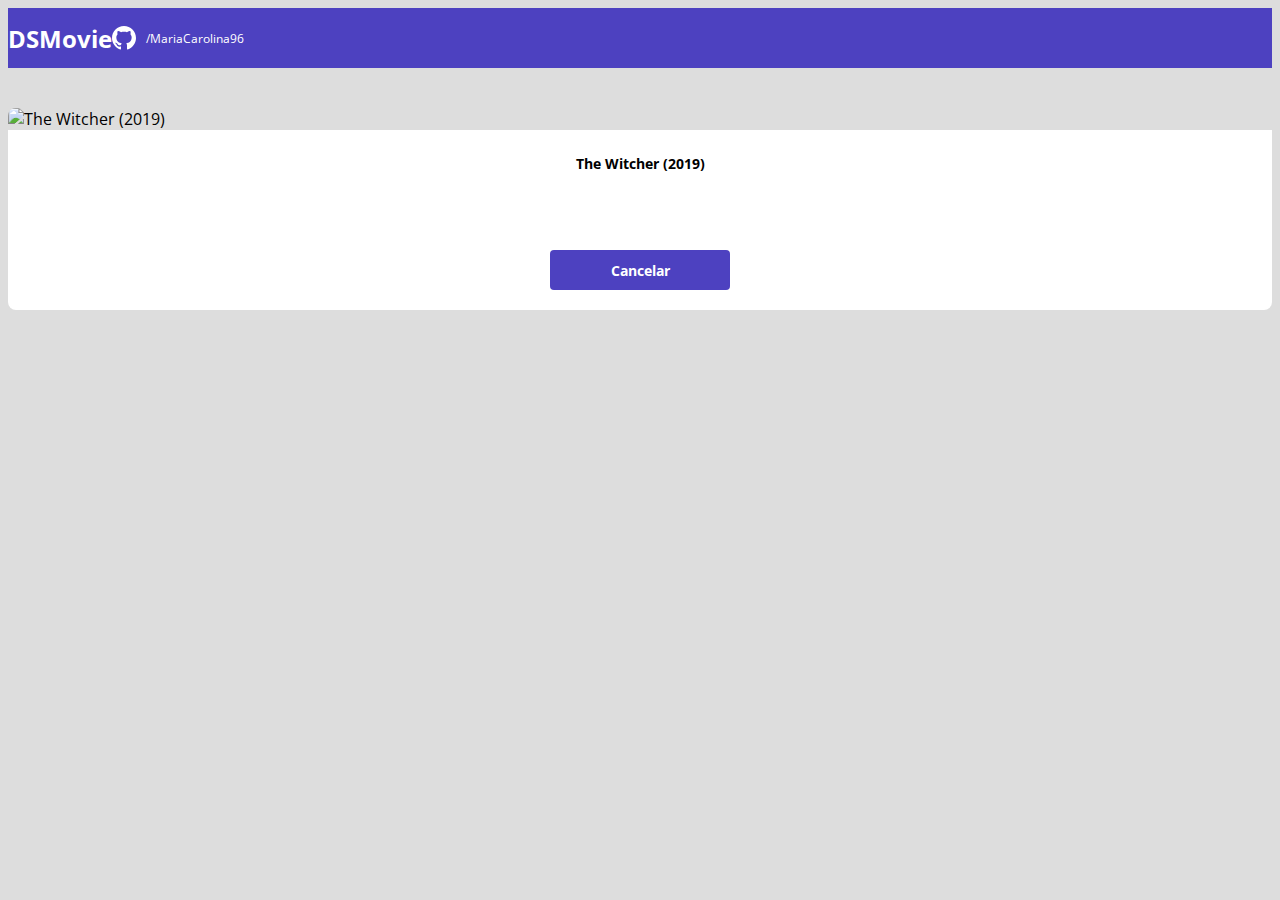
==== form.html @ b4f91dfc "Formulário PARTE 1" ====
<!DOCTYPE html>
<html lang="pt-br">
  <head>
    <meta charset="UTF-8" />
    <meta http-equiv="X-UA-Compatible" content="IE=edge" />
    <meta name="viewport" content="width=device-width, initial-scale=1.0" />
    <title>DSMovie</title>

    <link
      href="https://cdn.jsdelivr.net/npm/bootstrap@5.2.0-beta1/dist/css/bootstrap.min.css"
      rel="stylesheet"
      integrity="sha384-0evHe/X+R7YkIZDRvuzKMRqM+OrBnVFBL6DOitfPri4tjfHxaWutUpFmBp4vmVor"
      crossorigin="anonymous"
    />

    <link rel="stylesheet" href="css/styles.css" />
  </head>
  <body>
    <header>
      <nav class="container">
        <h1>DSMovie</h1>
        <div class="dsmovie-contact-container">
          <img src="img/github.svg" alt="Github" />
          <a href="https://github.com/MariaCarolina96">/MariaCarolina96</a>
        </div>
      </nav>
    </header>

    <main>
      <section id="dsmovie-form-section">
        <div class="container dsmovie-form-container">
          <div>
            <div class="dsmovie-card">
              <img
                src="https://www.themoviedb.org/t/p/w533_and_h300_bestv2/jBJWaqoSCiARWtfV0GlqHrcdidd.jpg"
                alt="The Witcher (2019)"
              />
              <div class="dsmovie-card-description">
                <h3>The Witcher (2019)</h3>
                <a class="dsmovie-btn" href="index.html">Cancelar</a>
              </div>
            </div>
          </div>
        </div>
      </section>
    </main>
  </body>
</html>
---- css/styles.css ----
@import url("https://fonts.googleapis.com/css2?family=Open+Sans:wght@300;400;700&display=swap");

/* Criando variáveis para mudar tudo e não ter que ir até lá*/
:root {
  --bg-gray: #ddd;
  --text-gray: #4a4a4a;
  --color-primary: #4d41c0;
  --white: #fff;
}

/*Mudando a fonte de toda a página para Open Sans com o google fontes */
* {
  font-family: "Open Sans", sans-serif;
}

html,
body {
  background-color: var(--bg-gray); /*plano de fundo cinza*/
}

/* Mudando os itens da parte superior - onde navegamos */
header {
  background-color: var(--color-primary); /*cor da área roxo*/
  color: var(--white); /*texto em branco*/
  height: 60px;
  display: flex;
  align-items: center; /*alinhar o texto no centro*/
}

nav {
  display: flex;
  align-items: center;
  justify-content: space-between;
}

/* Quando tiver um nav e um h1 dentro dele*/
nav h1 {
  font-size: 24px;
  font-weight: 700;
}

nav a {
  font-size: 12px;
  font-weight: 400;
}

/* a - Mudando a Cor da navegação
a:hover - é quando você passa o mouse por cima e fica com uma cor diferente
none - nenhuma
*/
a,
a:hover {
  text-decoration: none;
  color: unset;
}

/*Quando é classe você seleciona ele com o .*/
.dsmovie-contact-container {
  display: flex;
  align-items: center;
}

.dsmovie-contact-container img {
  margin-right: 10px; /*Separação do texto com a imagem*/
}

/*id usa #*/
#dsmovie-card-list {
  padding: 40px 0px;
}

.dsmovie-card {
  width: 100%;
}

.dsmovie-card img {
  width: 100%; /*tamanho da imagem de 100% de onde está - sem passar*/
  border-radius: 8px 8px 0 0; /*faz sentido horario - começa por cima*/
}

.dsmovie-card-description {
  background-color: var(--white);
  padding: 10px 20px 20px 20px;
  display: flex;
  flex-direction: column; /*eixo em vertical - itens em coluna*/
  align-items: center; /*alinhar os elementos ao centro*/
  justify-content: space-between;
  border-radius: 0 0 8px 8px;
  min-height: 150px;
}

.dsmovie-card-description h3 {
  font-size: 14px;
  font-weight: 700;
  margin-bottom: 25px;
  text-align: center;
}

.dsmovie-btn,
.dsmovie-btn:hover {
  width: 180px; /*largura*/
  height: 40px; /*altura*/
  background-color: var(--color-primary);
  color: var(--white);
  font-size: 14px;
  font-weight: 700; /*tamanho da letra/fonte*/
  display: flex;
  align-items: center;
  justify-content: center;
  border-radius: 4px;
}

/*Formatando o form.html*/
.dsmovie-form-container {
  padding: 40px 0; /*espaçamento interno*/ /*Vertical - Horizontal*/
}
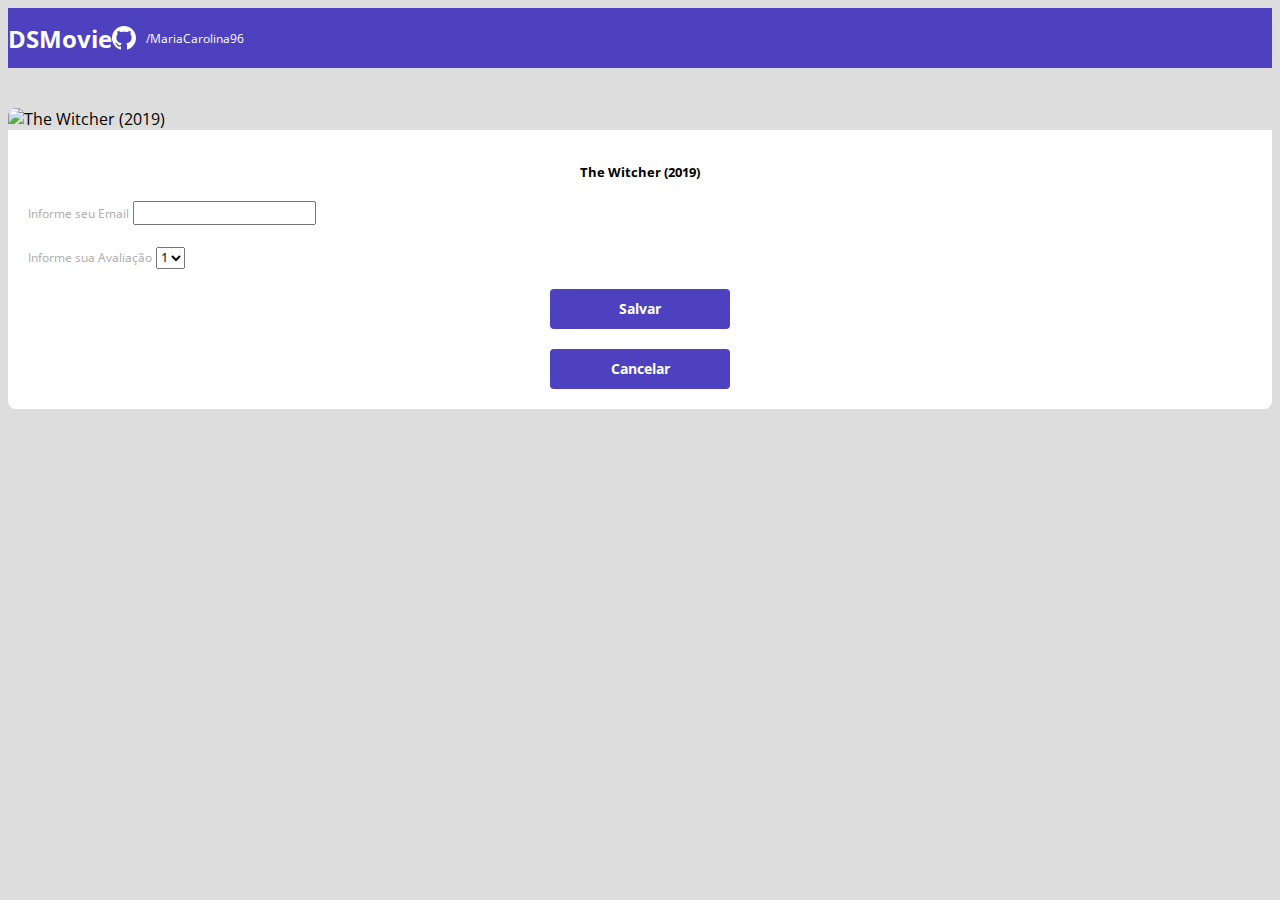
==== commit 037c5196: "Formulário PARTE 2" ====
--- a/form.html
+++ b/form.html
@@ -35,9 +35,28 @@
                 src="https://www.themoviedb.org/t/p/w533_and_h300_bestv2/jBJWaqoSCiARWtfV0GlqHrcdidd.jpg"
                 alt="The Witcher (2019)"
               />
-              <div class="dsmovie-card-description">
+              <div class="dsmovie-form-description">
                 <h3>The Witcher (2019)</h3>
-                <a class="dsmovie-btn" href="index.html">Cancelar</a>
+                <form class="dsmovie-form">
+                  <div class="form-group dsmovie-form-group">
+                    <label for="email">Informe seu Email</label>
+                    <input class="form-control" type="email" id="email" />
+                  </div>
+                  <div class="form-group dsmovie-form-group">
+                    <label for="score">Informe sua Avaliação</label>
+                    <select class="form-control" name="score" id="score">
+                      <option value="1">1</option>
+                      <option value="2">2</option>
+                      <option value="3">3</option>
+                      <option value="4">4</option>
+                      <option value="5">5</option>
+                    </select>
+                  </div>
+                  <div class="dsmovie-form-btn-container">
+                    <button class="dsmovie-btn" type="submit">Salvar</button>
+                    <a class="dsmovie-btn" href="index.html">Cancelar</a>
+                  </div>
+                </form>
               </div>
             </div>
           </div>
--- a/css/styles.css
+++ b/css/styles.css
@@ -6,6 +6,7 @@
   --text-gray: #4a4a4a;
   --color-primary: #4d41c0;
   --white: #fff;
+  --text-light-gray: #aaa;
 }
 
 /*Mudando a fonte de toda a página para Open Sans com o google fontes */
@@ -108,9 +109,46 @@
   align-items: center;
   justify-content: center;
   border-radius: 4px;
+  border: 0;
 }
 
 /*Formatando o form.html*/
 .dsmovie-form-container {
   padding: 40px 0; /*espaçamento interno*/ /*Vertical - Horizontal*/
 }
+
+.dsmovie-form-description {
+  background-color: var(--white);
+  padding: 20px;
+  display: flex;
+  flex-direction: column;
+  align-items: center;
+  border-radius: 0 0 8px 8px;
+}
+
+.dsmovie-form-description h3 {
+  font-size: 13px;
+  font-weight: 700;
+  margin-bottom: 20px;
+}
+
+.dsmovie-form {
+  width: 100%;
+}
+
+.dsmovie-form-btn-container {
+  height: 100px;
+  display: flex;
+  flex-direction: column;
+  align-items: center;
+  justify-content: space-between;
+}
+
+.dsmovie-form-group {
+  margin-bottom: 20px;
+}
+
+.dsmovie-form-group label {
+  font-size: 12px; /*tamanho da fonte*/
+  color: var(--text-light-gray);
+}
